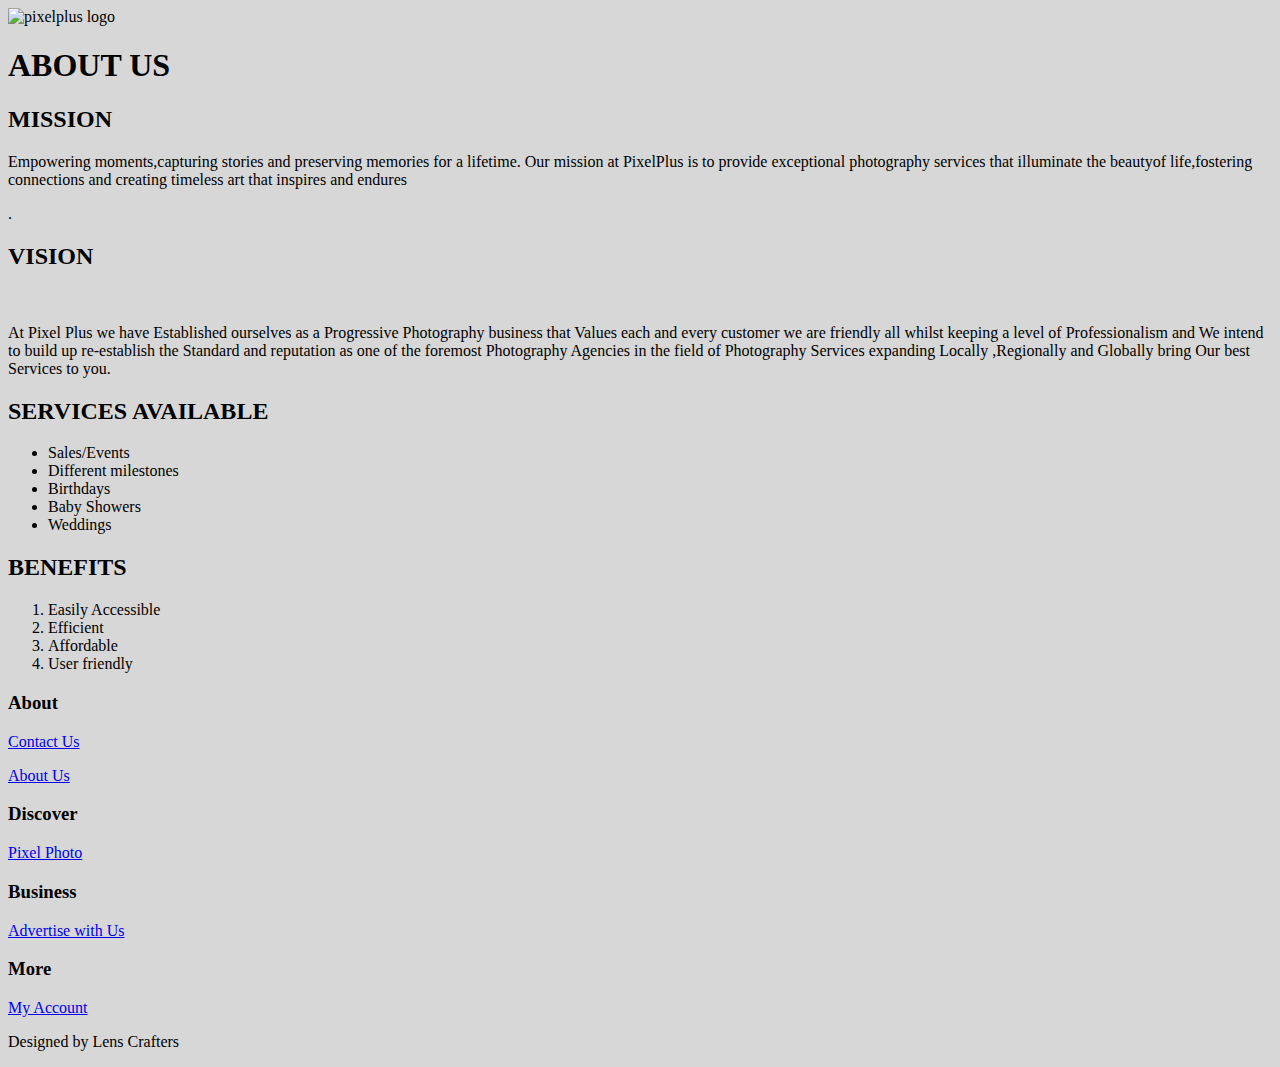
==== About.html @ 6642bdd2 "new webpages" ====
<!DOCTYPE html>
<html lang="en">
<head>
    <meta charset="UTF-8">
    <meta name="viewport" content="width=device-width, initial-scale=1.0">
    <title>About Us</title>
    <link rel="stylesheet" href="style.css">
    <link rel="icon" href="camera images/favicon.ico">
</head>
<body>
    
</body>
</html>

<!DOCTYPE html>
<!-- saved from url=(0042)file:///C:/Users/User/Downloads/About.html -->
<html lang="en"><head><meta http-equiv="Content-Type" content="text/html; charset=UTF-8">
<head>
    <meta name="viewport" content="width=device-width, initial-scale=1.0">
    <title>About Us</title>  
    <style>
        body{
            background-color: #d7d7d7; 
        }
    </style>
    <!--<link rel="stylesheet" href="navbarstyle.css">-->
    <link rel="stylesheet" href="style.css">
    <link rel="icon" href="favicon.ico">
</head>
<body>
    <!--<div class="container">
    <div class="navbar">
        <div class="navbarlegocont">
          add an image here for logo   
            <img src="" alt="logo"> 
        </div>

        <div class="navbarcontrolscont">
           <a href="Aboutt.html"> <div>HOME</div></a>
           <a href="Contact.html"><div>CONTACT</div> </a>
           <a href="index.html"><div>SHOP</div></a> 
           <a href="My Account.html"><div>MY ACCOUNT</div></a> 

        </div>
    </div>-->

    <header>
        <img class="pixel-logo" src="camera images/LOGO.png" alt="pixelplus logo">
        <!--<nav>
            <ul class="navlinks">
                <li class="links"><a href="#">Services</a></li>
                <li><input id="search" type="text" placeholder="Search"></li>
                <li class="links"><a href="">Cameras & Equipment</a></li>
            </ul>
        </nav>
        <div class="signin-btn">
            <input class="signin-btn" data-target-button="#window" id="sign in" type="button" value="Sign in">
        </div>
        <div class="cart">
            <a href=""><img class="cart" src="camera images/shopping-cart-logo-icon-shopping-cart-1c4ece4192d9f2bff2f57c678a709e5f.png" alt="cart logo"></a>
        </div>-->
    </header>

    <div class="bgdphoto">
    <!--<img src="./About_files/bckgroundphoto.jpg" alt=" page background photo">-->
 
    <div class="pictext">
    <h1>ABOUT US</h1>
 
     <p> </p><h2>MISSION</h2><p></p>
   <p>Empowering moments,capturing stories and preserving memories for a lifetime.
Our mission at PixelPlus is to provide exceptional photography
services that illuminate the beautyof life,fostering connections and creating
timeless art that inspires and endures</p>.
<br>
    <div class="visionstatement">
        <div><h2>VISION</h2></div>
        <br>
        <p>At Pixel Plus we have Established ourselves as a Progressive Photography business that Values each and every customer we are friendly all whilst keeping a level of Professionalism and We intend to build up re-establish  the Standard and reputation as one of the foremost Photography Agencies in the field of Photography Services expanding Locally ,Regionally and Globally bring Our best Services to you.</p>
    </div> 
<div class="services"> 
    <h2>SERVICES AVAILABLE</h2>
<ul>
<li>Sales/Events</li>
<li>Different milestones </li>
<li>Birthdays</li>
<li>Baby Showers</li>
<li>Weddings</li>
</ul>
<div></div>
<h2>BENEFITS</h2>
<ol>
    <li>Easily Accessible</li>
    <li>Efficient</li>
    <li>Affordable</li>
    <li>User friendly</li>
</ol>
</div>

</div>
</div>

<footer>
    <div class="footercontainer">
        <div class="footernav">
            <div class="about">
                <h3>About</h3>
                <a href="Contact.html"><p>Contact Us</p></a>
                <a href="About.html"><p>About Us</p></a>
            </div>    
            <div class="other">
                <h3>Discover</h3>
                <a href="Pixel Photo.html" target="_blank"><p>Pixel Photo</p></a>
            </div>
            <div class="business">
                <h3>Business</h3>
                <a href="Advertise.html"><p>Advertise with Us</p></a>
            </div>        
            <div class="more">
                <h3>More</h3>
                <a href="My Account.html"><p>My Account</p></a>
            </div>
        </div>
    </div>
    <div class="footerbottom">
        <p>Designed by <span class="designer">Lens Crafters</span></p>
    </div>
</footer>

</body>
</html>
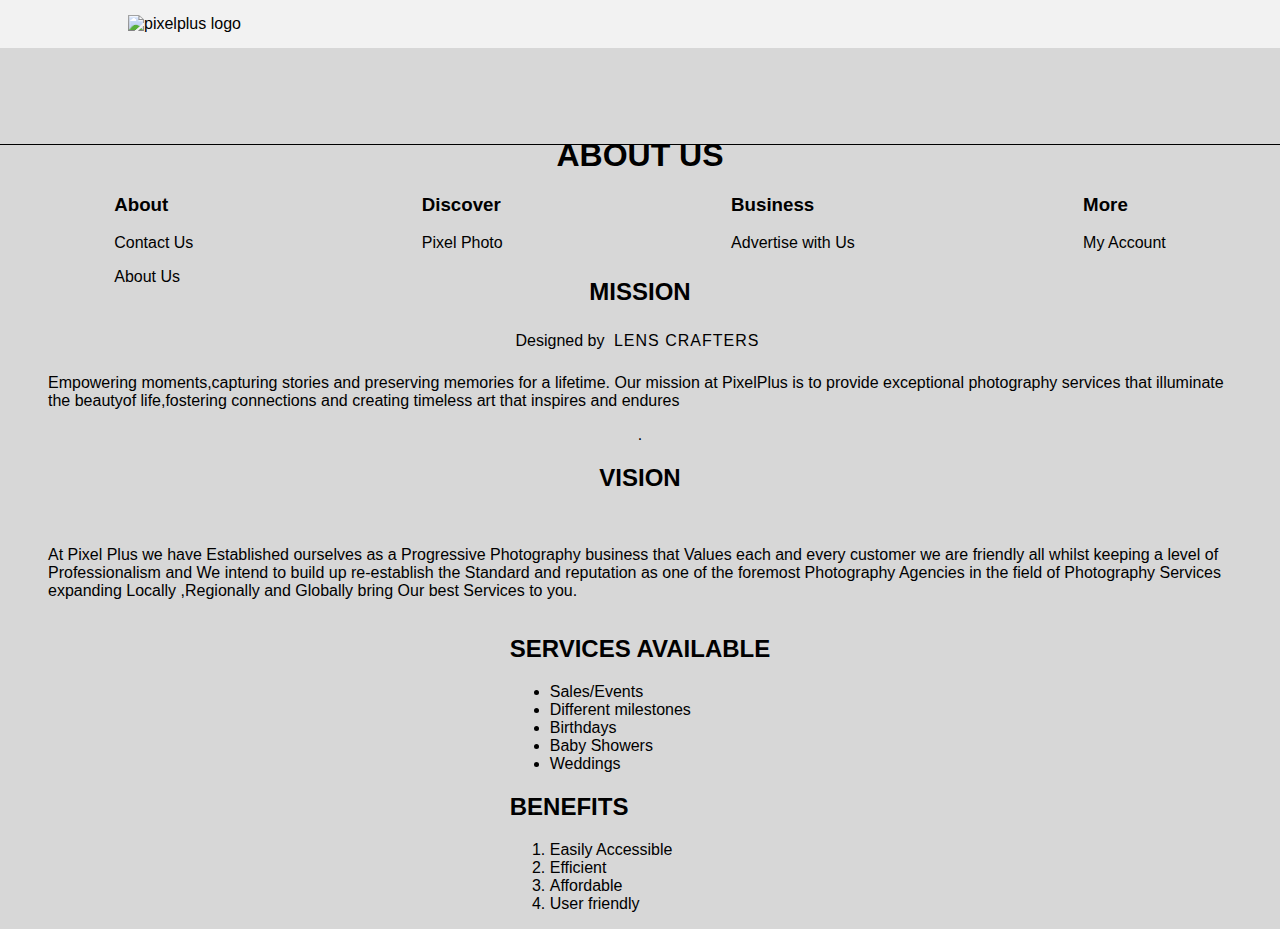
==== commit 0a3efd33: "Update About.html" ====
--- a/About.html
+++ b/About.html
@@ -45,7 +45,7 @@
     </div>-->
 
     <header>
-        <img class="pixel-logo" src="camera images/LOGO.png" alt="pixelplus logo">
+        <a href="index.html"><img class="pixel-logo" src="camera images/LOGO.png" alt="pixelplus logo"></a>
         <!--<nav>
             <ul class="navlinks">
                 <li class="links"><a href="#">Services</a></li>
@@ -128,4 +128,4 @@
 </footer>
 
 </body>
-</html>+</html>
--- a/style.css
+++ b/style.css
@@ -0,0 +1,1002 @@
+*, *::before, *::after{
+    font-family: "Open Sans", sans-serif;
+}
+
+body {
+    margin: 0;
+}
+
+/*.pagecontainer{
+    position: relative;
+    min-height: 100vh;
+}*/
+
+footer{
+    position: relative;
+    bottom: 0;
+    left: 0;
+    width: 100%;
+    border-top: 1px solid black;
+}
+
+.footernav{
+    display: flex;
+    justify-content: space-around;
+    margin: 30px 0;
+}
+
+.footerbottom{
+    margin-top: 10px;
+    text-align: center;
+}
+
+.designer{
+    text-transform: uppercase;
+    letter-spacing: 1px;
+    font-weight: 400;
+    margin: 0 5px;
+}
+
+.carousel{
+    height: 400px;
+    width: 932px;
+    position: relative;
+    overflow: hidden;
+    margin: 0 auto;
+    margin-bottom: 3rem;
+    /*border: 1px solid black;*/
+}
+
+.card{
+    background: white;
+    padding: 1rem;
+    border: none;
+    box-shadow: 0 2px 5px 0 rgba(0, 0, 0, .2);
+    border-radius: .25rem;
+    max-width: 300px;
+    min-width: 238px;
+    /*font-family: 'Open sans', 'sans-seri';*/
+}
+
+.card-header.card-image{
+    overflow: hidden;
+}
+
+.card-header.card-image > img{
+    display: block;
+    width: 100%;
+    max-height: 200px;
+    aspect-ratio: 16/9;
+    object-fit: cover;
+    object-position: center;
+    transition: 200ms transform ease-in-out;
+}
+
+.card:hover .card-header.card-image > img {
+    transform: scale(1.075);
+}
+
+.card-body{
+    font-size: .9rem;
+    font-family: "Open Sans", sans-serif;
+}
+
+.card-footer{
+    margin-top: 1rem;
+}
+
+.btn{
+    background: hsl(200, 50%, 50%);
+    border: none;
+    color: white;
+    font-size: 1rem;
+    padding: .5em .75em;
+    border-radius: .25em;
+    cursor: pointer;
+}
+
+.btn:hover, .btn:focus{
+    background: hsl(200, 50%, 60%);
+}
+
+.btn.outline-btn{
+    background: none;
+    border: 1px solid hsl(200, 50%, 50%);
+    color: hsl(200, 50%, 50%);
+}
+
+.btn.outline-btn:hover, .btn.outline-btn:focus{
+    background: hsl(200, 50%, 90%);
+}
+
+.btn + .btn {
+    margin-left: .25rem;
+}
+
+.carousel-button{
+    position: absolute;
+    z-index: 2;
+    background: none;
+    border: none;
+    font-size: 4rem;
+    top: 50%;
+    transform: translateY(-50%);
+    color: rgba(255, 255, 255, .5);
+    cursor: pointer;
+    border-radius: .25rem;
+    padding: 0.5rem;
+    background-color: rgba(0, 0, 0, .1);
+}
+
+.carousel-button:hover, 
+.carousel-button:focus{
+    color: white;
+    background-color: rgba(0, 0, 0, .2);
+}
+
+.carousel-button:focus{
+    outline: 1px solid black;
+}
+
+.carousel-button.prev{
+    left: 1rem;
+}
+
+.carousel-button.next{
+    right: 1rem;
+}
+
+.slider{
+    margin: 0;
+    padding: 0;
+    list-style: none;
+    width: 100%;
+    display: flex;
+    position: absolute;
+    left: 0;
+    transition: all 1s ease;
+}
+
+.slide{
+    margin: 1rem;
+    display: inline-block;
+}
+
+/*@media only screen and (min-width: 1100px) {
+    #slider-container #slider .slide {
+        width: calc(2.5% - 20px);
+    }
+}
+
+@media only screen and (max-width: 1100px) {
+    #slider-container #slider .slide {
+        width: calc(3.3333333% - 20px);
+    }
+}
+
+@media only screen and (max-width: 900px) {
+    #slider-container #slider .slide {
+        width: calc(5% - 20px);
+    }
+}
+
+@media only screen and (max-width: 550px) {
+    #slider-container #slider .slide {
+        width: calc(10% - 20px);
+    }
+}*/
+
+.card-container{
+    display: flex;
+    justify-content: center;
+}
+
+.blog-card{
+    background:#f9f9f9;
+    padding: 1rem;
+    /*border: 1px solid black;*/
+    max-width: 275px;
+    height: 420px;
+    margin-right: 2rem;
+    
+}
+
+.blog-card-header.blog-card-image{
+    overflow: hidden;
+    margin-bottom: 1rem;
+    height: 199px;
+    /*border-bottom: 1px solid black;*/
+}
+
+.blog-card-header.blog-card-image > img{
+    display: block;
+    width: 100%;
+    aspect-ratio: 16/14;
+    object-fit: cover;
+    max-width: 230px;
+    object-position: center;
+    /*display: flex;*/
+    margin-left: 1.5rem;
+    transition: 200ms transform ease-in-out;
+    
+}
+
+.blog-card:hover .blog-card-header.blog-card-image > img{
+    transform: scale(1.15);
+}
+
+.blog-card-body{
+    text-align: center;
+    height: 99px;
+    /*border-bottom: 1px solid black;*/
+}
+
+.blog-card-body .name{
+    margin-bottom: 1rem;
+    font-family: "Open Sans", sans-serif;
+    font-weight: bold;
+}
+
+.blog-card-body .price{
+    font-family: "Open Sans", sans-serif;
+}
+
+.blog-card-footer{
+    text-align: center;
+    display: flex;
+    justify-content: center;
+    align-items: center;
+}
+
+.blog-card-footer .btn{
+    width: 375px;
+    padding: .75rem;
+    background-color: #71d9e2;
+    border: none;
+    margin-top: 3.75rem;
+    cursor: pointer;
+}
+
+.blog-card-footer .btn:hover{
+    text-decoration: underline;
+}
+
+s {
+    color: red;
+}
+
+.first{
+    text-align: center;
+    padding-top: 100px;
+    padding-bottom: 50px;
+}
+
+.second{
+    text-align: center;
+    padding-top: 20px;
+    padding-bottom: 30px;
+}
+
+h1{
+    text-align: center;
+    padding-top: 20px;
+    padding-bottom: 30px;
+}
+
+/*.about{
+    padding-left: 100px;
+}
+.more{
+    padding-right: 100px;
+}*/
+
+a:link{
+    text-decoration: none;
+    color: black;
+}
+
+a:visited{
+    text-decoration: none;
+    color: black;
+}
+
+a:hover{
+    text-decoration: none;
+}
+
+a:active{
+    text-decoration: none;
+} 
+
+.sign-in-container{
+    /*border: 1px solid black;*/
+    display: flex;
+    justify-content: space-between
+}
+
+.sign-and-shop{
+    display: flex;
+}
+
+.sign-in-container.sign-and-shop .label{
+    padding-right: 10px;
+}
+
+.sign-in-container.sign-in-container .input1{
+    padding-right: 30px;
+    border-radius: 5px;
+}
+
+.sign-in-container .input1:hover{
+    cursor: pointer;
+}
+
+.cart{
+    padding-right: 20px;
+}
+
+.window{
+    border: 1px solid #d7d7d7;
+    border-radius: 10px;
+    position: fixed;
+    top: 50%;
+    left: 50%;
+    transform: translate(-50%, -50%) scale(0);
+    transition: 200ms ease-in-out;
+    z-index: 10;
+    background-color:white ;
+    width: 450px;
+    height: 340px;
+    max-width: 80%;
+}
+
+.window.active{
+    transform: translate(-50%, -50%) scale(1);
+}
+
+.window-header{
+    padding: 10px 15px;
+    height: 50px;
+    display: flex;
+    justify-content: space-between;
+    align-items: center;
+    border-bottom: 1px solid #d7d7d7;
+}
+
+.window-header .window-title{
+    font-family: Arial;
+    font-size: 1.25rem;
+    font-weight: bold;
+    padding-left: 182px;
+}
+
+.window-header .close-button{
+    cursor: pointer;
+    border: none;
+    outline: none;
+    background: none;
+    font-size: 1.25rem;
+}
+
+.window-body .body-header{
+    padding: 10px 15px;
+    margin-top: 10px;
+    margin-bottom: 15px;
+    display: flex;
+    justify-content: center;
+}
+
+.body-header .signin{
+    padding-right: 30px;
+    font-family: Arial;
+    font-size: 13px;
+    font-weight: bold;
+}
+
+.body-header .createaccount{
+    font-family: Arial;
+    font-size: 13px;
+    font-weight: bold;
+}
+
+.input{
+    text-align: center;
+}
+
+.input .email{
+    padding: 10px;
+    border-radius: 10px;
+    border: none;
+    background-color: #d7d7d7;
+}
+
+.input .password{
+    padding: 10px;
+    border-radius: 10px;
+    border: none;
+    background-color: #d7d7d7;
+}
+
+.forgot{
+    display: flex;
+    justify-content: center;
+    margin-top: 10px;
+    margin-bottom: 15px;
+}
+
+.forgot .forgoticon{
+    height: 15px;
+    margin-right: 6px;
+    color: #71d9e2;
+}
+
+.forgot .fyp{
+    font-family: Arial;
+    font-size: small;
+    color: #71d9e2;
+}
+
+.window-sign-in-button{
+    display: flex;
+    justify-content: center;
+    align-items: center;
+}
+
+.window-sign-in-button .design{
+    padding: 10px;
+    width: 335px;
+    border-radius: 10px;
+    border: none;
+    background-color: #71d9e2;
+    font-family: Arial;
+    font-size: 15px;
+    /*margin-top: px;
+    margin-left: 57px;*/
+    margin: .5rem;
+    cursor: pointer;
+}
+
+#overlay{
+    position: fixed;
+    opacity: 0;
+    transition: 200ms ease-in-out;
+    top: 0;
+    left: 0;
+    right: 0;
+    bottom: 0;
+    background-color: rgba(0, 0, 0, .5);
+    pointer-events: none;
+}
+
+#overlay.active{
+    opacity: 1;
+    pointer-events: all;
+}
+
+table.over-input-table{
+    border: 1px solid black;    
+}
+
+/*.banner{
+    height: 150px;
+    overflow: hidden;
+    margin-left: 5rem;
+    margin-right: 5rem;
+    border: 1px solid black;
+}*/
+
+/*.banner > img{
+    max-width: 1188px;
+    /*max-height: 150px;
+}*/
+
+@import url('https://fonts.googleapis.com/css2?family=Open+Sans:ital,wght@0,300..800;1,300..800&display=swap');
+
+/*li, a{
+    font-family: "Open Sans", sans-serif;
+    font-weight: 500px;
+    font-size: 16px;
+    color: #71d9e2;
+    text-decoration: none;
+}*/
+
+header{
+    display: flex;
+    justify-content: space-between;
+    align-items: center;
+    padding: 15px 10%;
+    background-color: #f2f2f2;
+}
+
+img{
+    width: 150px;
+
+}.nav-container{
+    height: 40px;
+    border: 1px solid black;
+    background-color: #d7d7d7;
+}
+
+.pixel-logo{
+    cursor: pointer;
+}
+
+.navlinks{
+    list-style: none;
+    display: flex;
+}
+
+.navlinks li {
+    display: inline-block;
+    padding: 0px 20px
+}
+
+.navlinks li a{
+    transition: all 0.3s ease 0s;
+    font-family: "Open Sans", sans-serif;
+    font-weight: 500px;
+    font-size: 16px;
+    color: #71d9e2;
+    text-decoration: none;
+}
+
+.navlinks li a:hover{
+    color: #58A9B0;
+}
+
+.signin-btn{
+    padding: 3px 15px;
+    background-color: rgba(88, 169, 176, 1);
+    border: none;
+    border-radius: 50px;
+    cursor: pointer;
+    transition: all 0.3s ease 0s;
+    color: white;
+    font-family: "Open Sans", sans-serif;
+    font-weight: 500px;
+    font-size: 16px;
+}
+
+.signin-btn:hover{
+    background-color: rgba(88, 169, 176, .7);
+}
+
+.cart{
+    width: 35px;
+}
+
+button{
+    border: none;
+    background-color: #f2f2f2;
+    text-decoration: none;
+    cursor: pointer;
+    font-family: "Open Sans", sans-serif;
+    font-weight: 500px;
+    font-size: 16px;
+    color: #71d9e2;
+    /*margin-top: 10px;*/
+}
+
+.dropdown > .link:focus,
+.link:hover{
+    color: #58A9B0;
+}
+
+.dropdown{
+    position: relative;
+}
+
+.dropdown-menu{
+    position: absolute;
+    left: 8px;
+    width: 150px;
+    top: calc(100% + .25rem);
+    background-color: #f2f2f2;
+    padding: .75;
+    border-radius: .25rem;
+    box-shadow: 0 2px 5px 0 rgba(0, 0, 0, .5);
+    opacity: 0;
+    transform: translateY(-10px) ;
+    transition: opacity 150ms ease-in-out, transform 150ms ease-in-out;
+}
+
+.dropdown > .link:focus + .dropdown-menu{
+    opacity: 1;
+    transform: translateY(0);
+}
+
+.dropdown-menu-information a{
+    color: #71d9e2;
+    text-decoration: none;
+}
+
+.dropdown-cam{
+    padding: 10px;
+    text-align: center;
+}
+
+.camera:hover, .camera:focus{
+    color: #58A9B0;
+}
+
+.dropdown-equip{
+    padding: 10px;
+    text-align: center;
+}
+
+.equipment:hover, .equipment:focus{
+    color: #58A9B0;
+}
+
+.dropdown-icon{
+    width: 10px;
+}
+
+/*input{
+    border: none;
+    border-radius: 50px;
+    padding: 10px;
+    background-color: #d7d7d7;
+}
+
+.navlinkss{
+    list-style: none;
+    border: 1px solid black;
+    width: 540px;
+    display: flex;
+    justify-content: space-between;
+    align-items: center;
+    margin-left: -7px;
+}
+
+.navlinkss a{
+    text-decoration: none;
+}
+
+.links{
+    padding-left: 20px;
+}
+
+.nav-signin-btn{
+    padding: 3px 15px;
+    background-color: rgba(88, 169, 176, 1);
+    border: none;
+    border-radius: 50px;
+    cursor: pointer;
+    transition: all 0.3s ease 0s;
+    color: white;
+    font-family: "Open Sans", sans-serif;
+    font-weight: 500px;
+    font-size: 16px;
+}
+
+.cartt{
+    margin-left: 25px;
+}*/
+
+#search{
+    padding: 6px 22px;
+    border: none;
+    border-radius: 10px;
+    background-color: #d7d7d7;
+}
+
+.bgdphoto > img {
+    max-width: 100%;
+    height: auto;
+}
+
+.bgdphoto{
+    display: flex;
+    align-items: center;
+    flex-direction: column;
+    background-color: beige;
+    padding: 0px 0px 0px 0px;
+    position: relative;
+    margin: 3rem;
+}
+
+.pictext{
+    position: absolute;
+    top: 0;
+    color: black;
+    display: flex;
+    justify-content: center;
+    align-items: center;
+    flex-direction: column;
+}
+
+.pictext > p{
+    display: flex;
+    justify-content: center;
+    align-items: center;
+}
+
+.p{
+    display: flex;
+    justify-content: right;
+}
+
+.visionstatement{
+    display: flex;
+    justify-content: center;
+    align-items: center;
+    flex-direction: column;
+}
+
+.shopping-header{
+    display: flex;
+    text-align: left;
+    margin-left: 20px;
+    margin-top: 50px;
+    height: 90px;
+    border: 1px solid black;
+}
+
+.first-camera-card-container{
+    display: flex;
+    justify-content: center;
+    margin: 1rem;
+}
+
+.camera-blog-card{
+    /*border: 1px solid black;*/
+    max-width: 325px;
+    height: 647px;
+    margin-right: 2rem;
+}
+
+.camera-blog-card:hover{
+    box-shadow: 0 2px 10px 0 rgba(0, 0, 0, .2);
+}
+
+.camera-blog-card-header.camera-blog-card-image{
+    overflow: hidden;
+    /*margin-bottom: 1rem;
+    margin-left: 2rem;*/
+    padding-left: 2rem;
+    padding-bottom: 1rem;
+    height: 199px;
+    background:#f9f9f9;
+    /*border-bottom: 1px solid black;*/
+}
+
+.camera-blog-card-header.camera-blog-card-image > img{
+    display: block;
+    width: 100%;
+    /*aspect-ratio: 16/14;*/
+    object-fit: cover;
+    max-width: 230px;
+    object-position: center;
+    /*display: flex;*/
+    margin-left: 1.25rem;
+    /*transition: 200ms transform ease-in-out;*/
+    
+}
+
+.camera-blog-card-body{
+    /*text-align: center;*/
+    height: 360px;
+    /*border-bottom: 1px solid black;*/
+    padding: 1rem;
+}
+
+.camera-blog-card-body .name{
+    margin-top: 1rem;
+    margin-bottom: 1rem;
+    font-family: "Open Sans", sans-serif;
+    font-weight: bold;
+}
+
+.camera-blog-card-body .details{
+    margin-left: -1.5rem;
+    font-size: 15px;
+}
+
+.camera-blog-card-body .details li{
+    padding-bottom: 1rem;
+}
+
+.camera-blog-card-body .price{
+    font-family: "Open Sans", sans-serif;
+}
+
+.camera-blog-card-body .price s{
+    color: #505050
+}
+
+.camera-blog-card-footer{
+    text-align: center;
+    display: flex;
+    justify-content: center;
+    align-items: center;
+}
+
+.camera-blog-card-footer .btn{
+    width: 400px;
+    padding: .75rem;
+    background-color: #71d9e2;
+    border: none;
+    /*margin-top: 3.75rem;*/
+    cursor: pointer;
+}
+
+.camera-blog-card-footer .btn:hover{
+    text-decoration: underline;
+}
+
+.listing2 {
+    display: flex;
+    flex-direction: row;
+    justify-content: space-around;
+    box-shadow: 0 4px 8px 0 rgba(0, 0, 0, 0.2);
+    width: 75%;
+    margin: auto;
+    font-family: arial;
+}
+
+.remove {
+    display: flex;
+    align-items: center;
+    background: rgb(59, 55, 55);
+    border: 1px solid lighten(gray, 24%);
+    height: 50px;
+    padding: 20px;
+    letter-spacing: .25px;
+    border-radius: 24px;
+    cursor: pointer;
+    color: white;
+    margin-top: 55px;
+}
+
+.shopping-header{
+    display: flex;
+    justify-content: space-between;
+    border: none;
+}
+
+.shopping-header .cart{
+    width: 300px;
+    display: flex;
+    justify-content: center;
+    align-items: baseline;
+    margin-left: 60px;
+    font-weight: 500;
+}
+
+.shopping-header .price{
+    margin-right: 455px;
+    display: flex;
+    justify-content: center;
+    align-items: baseline;
+    margin-top: 70px;
+    font-weight: 500;
+    color: #505050;
+}
+
+.first-services{
+    text-align: center;
+}
+
+.first-services .slide{
+    margin-left: 20px;
+}
+
+.back-to-top-btn{
+    position: fixed;
+    right: 20px;
+    bottom: 20px;
+    font-size:26px;
+    display: flex;
+    justify-content: center;
+    align-items: center;
+    width: 50px;
+    height: 50px;
+    border: 3px solid #333;
+    border-radius: 50px;
+    background-color: #fff;
+    color: #333;
+    cursor: pointer;
+    outline: none;
+    transition-duration: 0.2s;
+    transition-timing-function: ease-in-out;
+    transition-property: background-color, color;
+    z-index: 160000;
+}
+
+.back-to-top-btn:hover, .back-to-top-btn:focus{
+    background-color: #333;
+    color: #fff;
+}
+.name2{
+    text-align: center;
+    padding-top: 20px;
+    padding-bottom: 30px;
+}
+.equipment-card-container{
+    display: flex;
+    justify-content: center;
+    margin: 1rem;
+    padding-bottom: 2px;
+}
+.equipment-blog-card{
+    max-width: 325px;
+    height: 647px;
+     margin-right: 2rem;
+}
+.equipment-blog-card:hover{
+    box-shadow: 0 2px 10px 0 rgba(0, 0, 0, .2);
+}
+.equipment-blog-card-header-equipment-blog-card-image{
+    overflow: hidden;
+    padding-left: 2rem;
+    padding-bottom: 1rem;
+    height: 199px;
+   /* background:#f9f9f9;*/
+}
+.equipment-blog-card-header-equipment-blog-card-image > img{
+    display: block;
+    width: 100%;
+    object-fit: cover;
+    max-width: 230px;
+    object-position: center;
+    margin-left: 1.25rem;
+   overflow: hidden;
+    display: flex;
+    justify-content: center;
+    align-items: center;
+    
+    width: 100%;
+    /*aspect-ratio: 16/14;*/
+    object-fit: cover;
+    max-width: 230px;
+    object-position: center;
+    /*display: flex;*/
+    margin-left: 1.25rem;
+    /*transition: 200ms transform ease-in-out;*/
+
+
+}
+.equipment-blog-card-body{
+       height: 360px;
+       padding: 1rem;
+}
+.equipment-blog-card-body .name{
+    margin-top: 1rem;
+    margin-bottom: 1rem;
+    font-family: "Open Sans", sans-serif;
+    font-weight: bold;
+}
+.equipment-blog-card-body .details{
+    margin-left: -1.5rem;
+    font-size: 15px;
+}
+.equipment-blog-card-body .details li{
+    padding-bottom: 1rem;
+}
+.equipment-blog-card-body .price{
+    font-family: "Open Sans", sans-serif;
+}
+.equipment-blog-card-body .price s{
+    color: #505050
+}
+.equipment-blog-card-footer{
+    text-align: center;
+    display: flex;
+    justify-content: center;
+    align-items: center;
+}
+.equipment-blog-card-footer .btn{
+   /* width: 400px;
+    padding: .75rem;
+    background-color: #71d9e2;
+    border: none;
+    cursor: pointer;*/
+    width: 400px;
+    padding: .75rem;
+    background-color: #71d9e2;
+    border: none;
+    /*margin-top: 3.75rem;*/
+    cursor: pointer;
+    font-family: "Open Sans", sans-serif
+}
--- a/style.css
+++ b/style.css
@@ -0,0 +1,1002 @@
+*, *::before, *::after{
+    font-family: "Open Sans", sans-serif;
+}
+
+body {
+    margin: 0;
+}
+
+/*.pagecontainer{
+    position: relative;
+    min-height: 100vh;
+}*/
+
+footer{
+    position: relative;
+    bottom: 0;
+    left: 0;
+    width: 100%;
+    border-top: 1px solid black;
+}
+
+.footernav{
+    display: flex;
+    justify-content: space-around;
+    margin: 30px 0;
+}
+
+.footerbottom{
+    margin-top: 10px;
+    text-align: center;
+}
+
+.designer{
+    text-transform: uppercase;
+    letter-spacing: 1px;
+    font-weight: 400;
+    margin: 0 5px;
+}
+
+.carousel{
+    height: 400px;
+    width: 932px;
+    position: relative;
+    overflow: hidden;
+    margin: 0 auto;
+    margin-bottom: 3rem;
+    /*border: 1px solid black;*/
+}
+
+.card{
+    background: white;
+    padding: 1rem;
+    border: none;
+    box-shadow: 0 2px 5px 0 rgba(0, 0, 0, .2);
+    border-radius: .25rem;
+    max-width: 300px;
+    min-width: 238px;
+    /*font-family: 'Open sans', 'sans-seri';*/
+}
+
+.card-header.card-image{
+    overflow: hidden;
+}
+
+.card-header.card-image > img{
+    display: block;
+    width: 100%;
+    max-height: 200px;
+    aspect-ratio: 16/9;
+    object-fit: cover;
+    object-position: center;
+    transition: 200ms transform ease-in-out;
+}
+
+.card:hover .card-header.card-image > img {
+    transform: scale(1.075);
+}
+
+.card-body{
+    font-size: .9rem;
+    font-family: "Open Sans", sans-serif;
+}
+
+.card-footer{
+    margin-top: 1rem;
+}
+
+.btn{
+    background: hsl(200, 50%, 50%);
+    border: none;
+    color: white;
+    font-size: 1rem;
+    padding: .5em .75em;
+    border-radius: .25em;
+    cursor: pointer;
+}
+
+.btn:hover, .btn:focus{
+    background: hsl(200, 50%, 60%);
+}
+
+.btn.outline-btn{
+    background: none;
+    border: 1px solid hsl(200, 50%, 50%);
+    color: hsl(200, 50%, 50%);
+}
+
+.btn.outline-btn:hover, .btn.outline-btn:focus{
+    background: hsl(200, 50%, 90%);
+}
+
+.btn + .btn {
+    margin-left: .25rem;
+}
+
+.carousel-button{
+    position: absolute;
+    z-index: 2;
+    background: none;
+    border: none;
+    font-size: 4rem;
+    top: 50%;
+    transform: translateY(-50%);
+    color: rgba(255, 255, 255, .5);
+    cursor: pointer;
+    border-radius: .25rem;
+    padding: 0.5rem;
+    background-color: rgba(0, 0, 0, .1);
+}
+
+.carousel-button:hover, 
+.carousel-button:focus{
+    color: white;
+    background-color: rgba(0, 0, 0, .2);
+}
+
+.carousel-button:focus{
+    outline: 1px solid black;
+}
+
+.carousel-button.prev{
+    left: 1rem;
+}
+
+.carousel-button.next{
+    right: 1rem;
+}
+
+.slider{
+    margin: 0;
+    padding: 0;
+    list-style: none;
+    width: 100%;
+    display: flex;
+    position: absolute;
+    left: 0;
+    transition: all 1s ease;
+}
+
+.slide{
+    margin: 1rem;
+    display: inline-block;
+}
+
+/*@media only screen and (min-width: 1100px) {
+    #slider-container #slider .slide {
+        width: calc(2.5% - 20px);
+    }
+}
+
+@media only screen and (max-width: 1100px) {
+    #slider-container #slider .slide {
+        width: calc(3.3333333% - 20px);
+    }
+}
+
+@media only screen and (max-width: 900px) {
+    #slider-container #slider .slide {
+        width: calc(5% - 20px);
+    }
+}
+
+@media only screen and (max-width: 550px) {
+    #slider-container #slider .slide {
+        width: calc(10% - 20px);
+    }
+}*/
+
+.card-container{
+    display: flex;
+    justify-content: center;
+}
+
+.blog-card{
+    background:#f9f9f9;
+    padding: 1rem;
+    /*border: 1px solid black;*/
+    max-width: 275px;
+    height: 420px;
+    margin-right: 2rem;
+    
+}
+
+.blog-card-header.blog-card-image{
+    overflow: hidden;
+    margin-bottom: 1rem;
+    height: 199px;
+    /*border-bottom: 1px solid black;*/
+}
+
+.blog-card-header.blog-card-image > img{
+    display: block;
+    width: 100%;
+    aspect-ratio: 16/14;
+    object-fit: cover;
+    max-width: 230px;
+    object-position: center;
+    /*display: flex;*/
+    margin-left: 1.5rem;
+    transition: 200ms transform ease-in-out;
+    
+}
+
+.blog-card:hover .blog-card-header.blog-card-image > img{
+    transform: scale(1.15);
+}
+
+.blog-card-body{
+    text-align: center;
+    height: 99px;
+    /*border-bottom: 1px solid black;*/
+}
+
+.blog-card-body .name{
+    margin-bottom: 1rem;
+    font-family: "Open Sans", sans-serif;
+    font-weight: bold;
+}
+
+.blog-card-body .price{
+    font-family: "Open Sans", sans-serif;
+}
+
+.blog-card-footer{
+    text-align: center;
+    display: flex;
+    justify-content: center;
+    align-items: center;
+}
+
+.blog-card-footer .btn{
+    width: 375px;
+    padding: .75rem;
+    background-color: #71d9e2;
+    border: none;
+    margin-top: 3.75rem;
+    cursor: pointer;
+}
+
+.blog-card-footer .btn:hover{
+    text-decoration: underline;
+}
+
+s {
+    color: red;
+}
+
+.first{
+    text-align: center;
+    padding-top: 100px;
+    padding-bottom: 50px;
+}
+
+.second{
+    text-align: center;
+    padding-top: 20px;
+    padding-bottom: 30px;
+}
+
+h1{
+    text-align: center;
+    padding-top: 20px;
+    padding-bottom: 30px;
+}
+
+/*.about{
+    padding-left: 100px;
+}
+.more{
+    padding-right: 100px;
+}*/
+
+a:link{
+    text-decoration: none;
+    color: black;
+}
+
+a:visited{
+    text-decoration: none;
+    color: black;
+}
+
+a:hover{
+    text-decoration: none;
+}
+
+a:active{
+    text-decoration: none;
+} 
+
+.sign-in-container{
+    /*border: 1px solid black;*/
+    display: flex;
+    justify-content: space-between
+}
+
+.sign-and-shop{
+    display: flex;
+}
+
+.sign-in-container.sign-and-shop .label{
+    padding-right: 10px;
+}
+
+.sign-in-container.sign-in-container .input1{
+    padding-right: 30px;
+    border-radius: 5px;
+}
+
+.sign-in-container .input1:hover{
+    cursor: pointer;
+}
+
+.cart{
+    padding-right: 20px;
+}
+
+.window{
+    border: 1px solid #d7d7d7;
+    border-radius: 10px;
+    position: fixed;
+    top: 50%;
+    left: 50%;
+    transform: translate(-50%, -50%) scale(0);
+    transition: 200ms ease-in-out;
+    z-index: 10;
+    background-color:white ;
+    width: 450px;
+    height: 340px;
+    max-width: 80%;
+}
+
+.window.active{
+    transform: translate(-50%, -50%) scale(1);
+}
+
+.window-header{
+    padding: 10px 15px;
+    height: 50px;
+    display: flex;
+    justify-content: space-between;
+    align-items: center;
+    border-bottom: 1px solid #d7d7d7;
+}
+
+.window-header .window-title{
+    font-family: Arial;
+    font-size: 1.25rem;
+    font-weight: bold;
+    padding-left: 182px;
+}
+
+.window-header .close-button{
+    cursor: pointer;
+    border: none;
+    outline: none;
+    background: none;
+    font-size: 1.25rem;
+}
+
+.window-body .body-header{
+    padding: 10px 15px;
+    margin-top: 10px;
+    margin-bottom: 15px;
+    display: flex;
+    justify-content: center;
+}
+
+.body-header .signin{
+    padding-right: 30px;
+    font-family: Arial;
+    font-size: 13px;
+    font-weight: bold;
+}
+
+.body-header .createaccount{
+    font-family: Arial;
+    font-size: 13px;
+    font-weight: bold;
+}
+
+.input{
+    text-align: center;
+}
+
+.input .email{
+    padding: 10px;
+    border-radius: 10px;
+    border: none;
+    background-color: #d7d7d7;
+}
+
+.input .password{
+    padding: 10px;
+    border-radius: 10px;
+    border: none;
+    background-color: #d7d7d7;
+}
+
+.forgot{
+    display: flex;
+    justify-content: center;
+    margin-top: 10px;
+    margin-bottom: 15px;
+}
+
+.forgot .forgoticon{
+    height: 15px;
+    margin-right: 6px;
+    color: #71d9e2;
+}
+
+.forgot .fyp{
+    font-family: Arial;
+    font-size: small;
+    color: #71d9e2;
+}
+
+.window-sign-in-button{
+    display: flex;
+    justify-content: center;
+    align-items: center;
+}
+
+.window-sign-in-button .design{
+    padding: 10px;
+    width: 335px;
+    border-radius: 10px;
+    border: none;
+    background-color: #71d9e2;
+    font-family: Arial;
+    font-size: 15px;
+    /*margin-top: px;
+    margin-left: 57px;*/
+    margin: .5rem;
+    cursor: pointer;
+}
+
+#overlay{
+    position: fixed;
+    opacity: 0;
+    transition: 200ms ease-in-out;
+    top: 0;
+    left: 0;
+    right: 0;
+    bottom: 0;
+    background-color: rgba(0, 0, 0, .5);
+    pointer-events: none;
+}
+
+#overlay.active{
+    opacity: 1;
+    pointer-events: all;
+}
+
+table.over-input-table{
+    border: 1px solid black;    
+}
+
+/*.banner{
+    height: 150px;
+    overflow: hidden;
+    margin-left: 5rem;
+    margin-right: 5rem;
+    border: 1px solid black;
+}*/
+
+/*.banner > img{
+    max-width: 1188px;
+    /*max-height: 150px;
+}*/
+
+@import url('https://fonts.googleapis.com/css2?family=Open+Sans:ital,wght@0,300..800;1,300..800&display=swap');
+
+/*li, a{
+    font-family: "Open Sans", sans-serif;
+    font-weight: 500px;
+    font-size: 16px;
+    color: #71d9e2;
+    text-decoration: none;
+}*/
+
+header{
+    display: flex;
+    justify-content: space-between;
+    align-items: center;
+    padding: 15px 10%;
+    background-color: #f2f2f2;
+}
+
+img{
+    width: 150px;
+
+}.nav-container{
+    height: 40px;
+    border: 1px solid black;
+    background-color: #d7d7d7;
+}
+
+.pixel-logo{
+    cursor: pointer;
+}
+
+.navlinks{
+    list-style: none;
+    display: flex;
+}
+
+.navlinks li {
+    display: inline-block;
+    padding: 0px 20px
+}
+
+.navlinks li a{
+    transition: all 0.3s ease 0s;
+    font-family: "Open Sans", sans-serif;
+    font-weight: 500px;
+    font-size: 16px;
+    color: #71d9e2;
+    text-decoration: none;
+}
+
+.navlinks li a:hover{
+    color: #58A9B0;
+}
+
+.signin-btn{
+    padding: 3px 15px;
+    background-color: rgba(88, 169, 176, 1);
+    border: none;
+    border-radius: 50px;
+    cursor: pointer;
+    transition: all 0.3s ease 0s;
+    color: white;
+    font-family: "Open Sans", sans-serif;
+    font-weight: 500px;
+    font-size: 16px;
+}
+
+.signin-btn:hover{
+    background-color: rgba(88, 169, 176, .7);
+}
+
+.cart{
+    width: 35px;
+}
+
+button{
+    border: none;
+    background-color: #f2f2f2;
+    text-decoration: none;
+    cursor: pointer;
+    font-family: "Open Sans", sans-serif;
+    font-weight: 500px;
+    font-size: 16px;
+    color: #71d9e2;
+    /*margin-top: 10px;*/
+}
+
+.dropdown > .link:focus,
+.link:hover{
+    color: #58A9B0;
+}
+
+.dropdown{
+    position: relative;
+}
+
+.dropdown-menu{
+    position: absolute;
+    left: 8px;
+    width: 150px;
+    top: calc(100% + .25rem);
+    background-color: #f2f2f2;
+    padding: .75;
+    border-radius: .25rem;
+    box-shadow: 0 2px 5px 0 rgba(0, 0, 0, .5);
+    opacity: 0;
+    transform: translateY(-10px) ;
+    transition: opacity 150ms ease-in-out, transform 150ms ease-in-out;
+}
+
+.dropdown > .link:focus + .dropdown-menu{
+    opacity: 1;
+    transform: translateY(0);
+}
+
+.dropdown-menu-information a{
+    color: #71d9e2;
+    text-decoration: none;
+}
+
+.dropdown-cam{
+    padding: 10px;
+    text-align: center;
+}
+
+.camera:hover, .camera:focus{
+    color: #58A9B0;
+}
+
+.dropdown-equip{
+    padding: 10px;
+    text-align: center;
+}
+
+.equipment:hover, .equipment:focus{
+    color: #58A9B0;
+}
+
+.dropdown-icon{
+    width: 10px;
+}
+
+/*input{
+    border: none;
+    border-radius: 50px;
+    padding: 10px;
+    background-color: #d7d7d7;
+}
+
+.navlinkss{
+    list-style: none;
+    border: 1px solid black;
+    width: 540px;
+    display: flex;
+    justify-content: space-between;
+    align-items: center;
+    margin-left: -7px;
+}
+
+.navlinkss a{
+    text-decoration: none;
+}
+
+.links{
+    padding-left: 20px;
+}
+
+.nav-signin-btn{
+    padding: 3px 15px;
+    background-color: rgba(88, 169, 176, 1);
+    border: none;
+    border-radius: 50px;
+    cursor: pointer;
+    transition: all 0.3s ease 0s;
+    color: white;
+    font-family: "Open Sans", sans-serif;
+    font-weight: 500px;
+    font-size: 16px;
+}
+
+.cartt{
+    margin-left: 25px;
+}*/
+
+#search{
+    padding: 6px 22px;
+    border: none;
+    border-radius: 10px;
+    background-color: #d7d7d7;
+}
+
+.bgdphoto > img {
+    max-width: 100%;
+    height: auto;
+}
+
+.bgdphoto{
+    display: flex;
+    align-items: center;
+    flex-direction: column;
+    background-color: beige;
+    padding: 0px 0px 0px 0px;
+    position: relative;
+    margin: 3rem;
+}
+
+.pictext{
+    position: absolute;
+    top: 0;
+    color: black;
+    display: flex;
+    justify-content: center;
+    align-items: center;
+    flex-direction: column;
+}
+
+.pictext > p{
+    display: flex;
+    justify-content: center;
+    align-items: center;
+}
+
+.p{
+    display: flex;
+    justify-content: right;
+}
+
+.visionstatement{
+    display: flex;
+    justify-content: center;
+    align-items: center;
+    flex-direction: column;
+}
+
+.shopping-header{
+    display: flex;
+    text-align: left;
+    margin-left: 20px;
+    margin-top: 50px;
+    height: 90px;
+    border: 1px solid black;
+}
+
+.first-camera-card-container{
+    display: flex;
+    justify-content: center;
+    margin: 1rem;
+}
+
+.camera-blog-card{
+    /*border: 1px solid black;*/
+    max-width: 325px;
+    height: 647px;
+    margin-right: 2rem;
+}
+
+.camera-blog-card:hover{
+    box-shadow: 0 2px 10px 0 rgba(0, 0, 0, .2);
+}
+
+.camera-blog-card-header.camera-blog-card-image{
+    overflow: hidden;
+    /*margin-bottom: 1rem;
+    margin-left: 2rem;*/
+    padding-left: 2rem;
+    padding-bottom: 1rem;
+    height: 199px;
+    background:#f9f9f9;
+    /*border-bottom: 1px solid black;*/
+}
+
+.camera-blog-card-header.camera-blog-card-image > img{
+    display: block;
+    width: 100%;
+    /*aspect-ratio: 16/14;*/
+    object-fit: cover;
+    max-width: 230px;
+    object-position: center;
+    /*display: flex;*/
+    margin-left: 1.25rem;
+    /*transition: 200ms transform ease-in-out;*/
+    
+}
+
+.camera-blog-card-body{
+    /*text-align: center;*/
+    height: 360px;
+    /*border-bottom: 1px solid black;*/
+    padding: 1rem;
+}
+
+.camera-blog-card-body .name{
+    margin-top: 1rem;
+    margin-bottom: 1rem;
+    font-family: "Open Sans", sans-serif;
+    font-weight: bold;
+}
+
+.camera-blog-card-body .details{
+    margin-left: -1.5rem;
+    font-size: 15px;
+}
+
+.camera-blog-card-body .details li{
+    padding-bottom: 1rem;
+}
+
+.camera-blog-card-body .price{
+    font-family: "Open Sans", sans-serif;
+}
+
+.camera-blog-card-body .price s{
+    color: #505050
+}
+
+.camera-blog-card-footer{
+    text-align: center;
+    display: flex;
+    justify-content: center;
+    align-items: center;
+}
+
+.camera-blog-card-footer .btn{
+    width: 400px;
+    padding: .75rem;
+    background-color: #71d9e2;
+    border: none;
+    /*margin-top: 3.75rem;*/
+    cursor: pointer;
+}
+
+.camera-blog-card-footer .btn:hover{
+    text-decoration: underline;
+}
+
+.listing2 {
+    display: flex;
+    flex-direction: row;
+    justify-content: space-around;
+    box-shadow: 0 4px 8px 0 rgba(0, 0, 0, 0.2);
+    width: 75%;
+    margin: auto;
+    font-family: arial;
+}
+
+.remove {
+    display: flex;
+    align-items: center;
+    background: rgb(59, 55, 55);
+    border: 1px solid lighten(gray, 24%);
+    height: 50px;
+    padding: 20px;
+    letter-spacing: .25px;
+    border-radius: 24px;
+    cursor: pointer;
+    color: white;
+    margin-top: 55px;
+}
+
+.shopping-header{
+    display: flex;
+    justify-content: space-between;
+    border: none;
+}
+
+.shopping-header .cart{
+    width: 300px;
+    display: flex;
+    justify-content: center;
+    align-items: baseline;
+    margin-left: 60px;
+    font-weight: 500;
+}
+
+.shopping-header .price{
+    margin-right: 455px;
+    display: flex;
+    justify-content: center;
+    align-items: baseline;
+    margin-top: 70px;
+    font-weight: 500;
+    color: #505050;
+}
+
+.first-services{
+    text-align: center;
+}
+
+.first-services .slide{
+    margin-left: 20px;
+}
+
+.back-to-top-btn{
+    position: fixed;
+    right: 20px;
+    bottom: 20px;
+    font-size:26px;
+    display: flex;
+    justify-content: center;
+    align-items: center;
+    width: 50px;
+    height: 50px;
+    border: 3px solid #333;
+    border-radius: 50px;
+    background-color: #fff;
+    color: #333;
+    cursor: pointer;
+    outline: none;
+    transition-duration: 0.2s;
+    transition-timing-function: ease-in-out;
+    transition-property: background-color, color;
+    z-index: 160000;
+}
+
+.back-to-top-btn:hover, .back-to-top-btn:focus{
+    background-color: #333;
+    color: #fff;
+}
+.name2{
+    text-align: center;
+    padding-top: 20px;
+    padding-bottom: 30px;
+}
+.equipment-card-container{
+    display: flex;
+    justify-content: center;
+    margin: 1rem;
+    padding-bottom: 2px;
+}
+.equipment-blog-card{
+    max-width: 325px;
+    height: 647px;
+     margin-right: 2rem;
+}
+.equipment-blog-card:hover{
+    box-shadow: 0 2px 10px 0 rgba(0, 0, 0, .2);
+}
+.equipment-blog-card-header-equipment-blog-card-image{
+    overflow: hidden;
+    padding-left: 2rem;
+    padding-bottom: 1rem;
+    height: 199px;
+   /* background:#f9f9f9;*/
+}
+.equipment-blog-card-header-equipment-blog-card-image > img{
+    display: block;
+    width: 100%;
+    object-fit: cover;
+    max-width: 230px;
+    object-position: center;
+    margin-left: 1.25rem;
+   overflow: hidden;
+    display: flex;
+    justify-content: center;
+    align-items: center;
+    
+    width: 100%;
+    /*aspect-ratio: 16/14;*/
+    object-fit: cover;
+    max-width: 230px;
+    object-position: center;
+    /*display: flex;*/
+    margin-left: 1.25rem;
+    /*transition: 200ms transform ease-in-out;*/
+
+
+}
+.equipment-blog-card-body{
+       height: 360px;
+       padding: 1rem;
+}
+.equipment-blog-card-body .name{
+    margin-top: 1rem;
+    margin-bottom: 1rem;
+    font-family: "Open Sans", sans-serif;
+    font-weight: bold;
+}
+.equipment-blog-card-body .details{
+    margin-left: -1.5rem;
+    font-size: 15px;
+}
+.equipment-blog-card-body .details li{
+    padding-bottom: 1rem;
+}
+.equipment-blog-card-body .price{
+    font-family: "Open Sans", sans-serif;
+}
+.equipment-blog-card-body .price s{
+    color: #505050
+}
+.equipment-blog-card-footer{
+    text-align: center;
+    display: flex;
+    justify-content: center;
+    align-items: center;
+}
+.equipment-blog-card-footer .btn{
+   /* width: 400px;
+    padding: .75rem;
+    background-color: #71d9e2;
+    border: none;
+    cursor: pointer;*/
+    width: 400px;
+    padding: .75rem;
+    background-color: #71d9e2;
+    border: none;
+    /*margin-top: 3.75rem;*/
+    cursor: pointer;
+    font-family: "Open Sans", sans-serif
+}
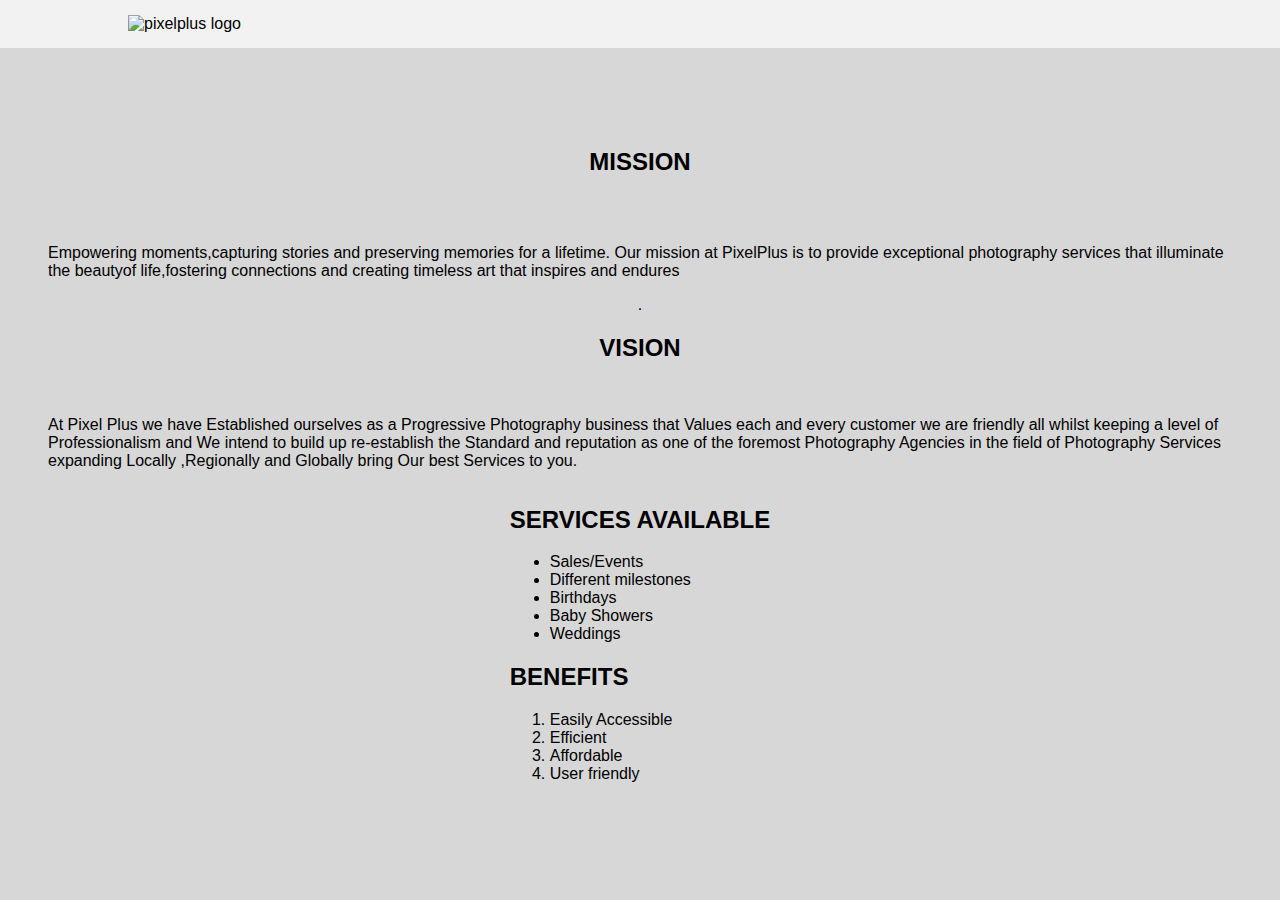
==== commit f7eff5fb: "Update About.html" ====
--- a/About.html
+++ b/About.html
@@ -65,7 +65,7 @@
     <!--<img src="./About_files/bckgroundphoto.jpg" alt=" page background photo">-->
  
     <div class="pictext">
-    <h1>ABOUT US</h1>
+    <!--<h1>ABOUT US</h1>-->
  
      <p> </p><h2>MISSION</h2><p></p>
    <p>Empowering moments,capturing stories and preserving memories for a lifetime.
@@ -100,7 +100,7 @@
 </div>
 </div>
 
-<footer>
+<!--<footer>
     <div class="footercontainer">
         <div class="footernav">
             <div class="about">
@@ -125,7 +125,7 @@
     <div class="footerbottom">
         <p>Designed by <span class="designer">Lens Crafters</span></p>
     </div>
-</footer>
+</footer> -->
 
 </body>
 </html>
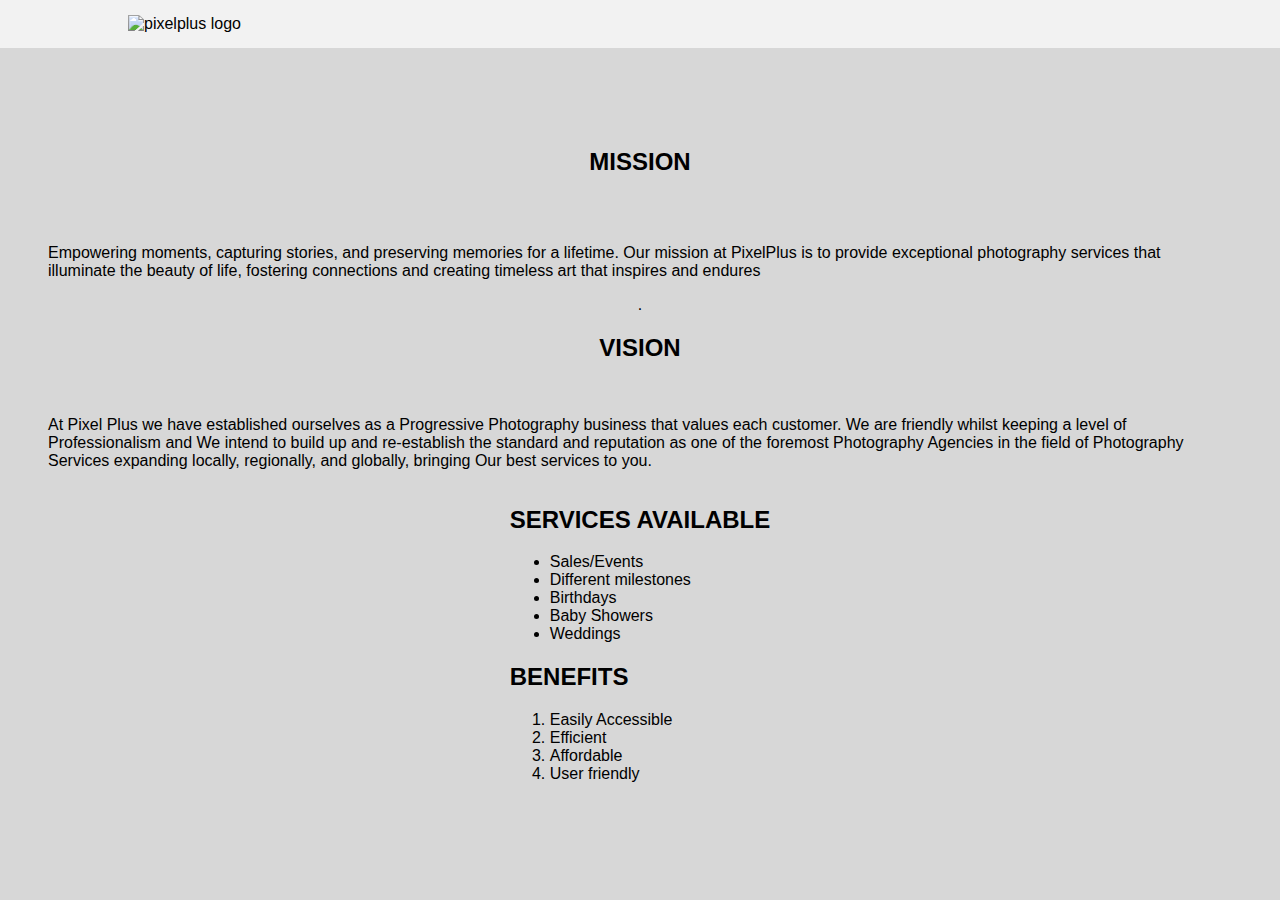
==== commit b6ec3235: "Update About.html" ====
--- a/About.html
+++ b/About.html
@@ -68,15 +68,18 @@
     <!--<h1>ABOUT US</h1>-->
  
      <p> </p><h2>MISSION</h2><p></p>
-   <p>Empowering moments,capturing stories and preserving memories for a lifetime.
+   <p>Empowering moments, capturing stories, and preserving memories for a lifetime.
 Our mission at PixelPlus is to provide exceptional photography
-services that illuminate the beautyof life,fostering connections and creating
+services that illuminate the beauty of life, fostering connections and creating
 timeless art that inspires and endures</p>.
 <br>
     <div class="visionstatement">
         <div><h2>VISION</h2></div>
         <br>
-        <p>At Pixel Plus we have Established ourselves as a Progressive Photography business that Values each and every customer we are friendly all whilst keeping a level of Professionalism and We intend to build up re-establish  the Standard and reputation as one of the foremost Photography Agencies in the field of Photography Services expanding Locally ,Regionally and Globally bring Our best Services to you.</p>
+        <p>At Pixel Plus we have established ourselves as a Progressive Photography business that values each customer. 
+            We are friendly whilst keeping a level of Professionalism and We intend to build up and re-establish the standard 
+            and reputation as one of the foremost Photography Agencies in the field of Photography Services expanding locally, 
+            regionally, and globally, bringing Our best services to you.</p>
     </div> 
 <div class="services"> 
     <h2>SERVICES AVAILABLE</h2>
--- a/style.css
+++ b/style.css
@@ -268,7 +268,7 @@
 .first{
     text-align: center;
     padding-top: 100px;
-    padding-bottom: 50px;
+    padding-bottom: 5px;
 }
 
 .second{
@@ -874,6 +874,15 @@
     color: #505050;
 }
 
+#cart-items{
+    margin-left: 50px;
+    margin-right: 50px;
+    min-height: 300px;
+    max-height: auto;
+    background-color: white;
+    margin-bottom: 20px;
+}
+
 .first-services{
     text-align: center;
 }
@@ -1000,3 +1009,21 @@
     cursor: pointer;
     font-family: "Open Sans", sans-serif
 }
+
+.equipment-blog-card-footer .btn:hover{
+    text-decoration: underline;
+}
+
+.banner{
+    height: 150px;
+    overflow: hidden;
+    margin-left: 5rem;
+    margin-right: 5rem;
+    margin-bottom: 5rem;
+}
+
+.banner > img{
+    width: 100%;
+    height: 100%;
+    object-fit: cover;
+}
--- a/style.css
+++ b/style.css
@@ -268,7 +268,7 @@
 .first{
     text-align: center;
     padding-top: 100px;
-    padding-bottom: 50px;
+    padding-bottom: 5px;
 }
 
 .second{
@@ -874,6 +874,15 @@
     color: #505050;
 }
 
+#cart-items{
+    margin-left: 50px;
+    margin-right: 50px;
+    min-height: 300px;
+    max-height: auto;
+    background-color: white;
+    margin-bottom: 20px;
+}
+
 .first-services{
     text-align: center;
 }
@@ -1000,3 +1009,21 @@
     cursor: pointer;
     font-family: "Open Sans", sans-serif
 }
+
+.equipment-blog-card-footer .btn:hover{
+    text-decoration: underline;
+}
+
+.banner{
+    height: 150px;
+    overflow: hidden;
+    margin-left: 5rem;
+    margin-right: 5rem;
+    margin-bottom: 5rem;
+}
+
+.banner > img{
+    width: 100%;
+    height: 100%;
+    object-fit: cover;
+}
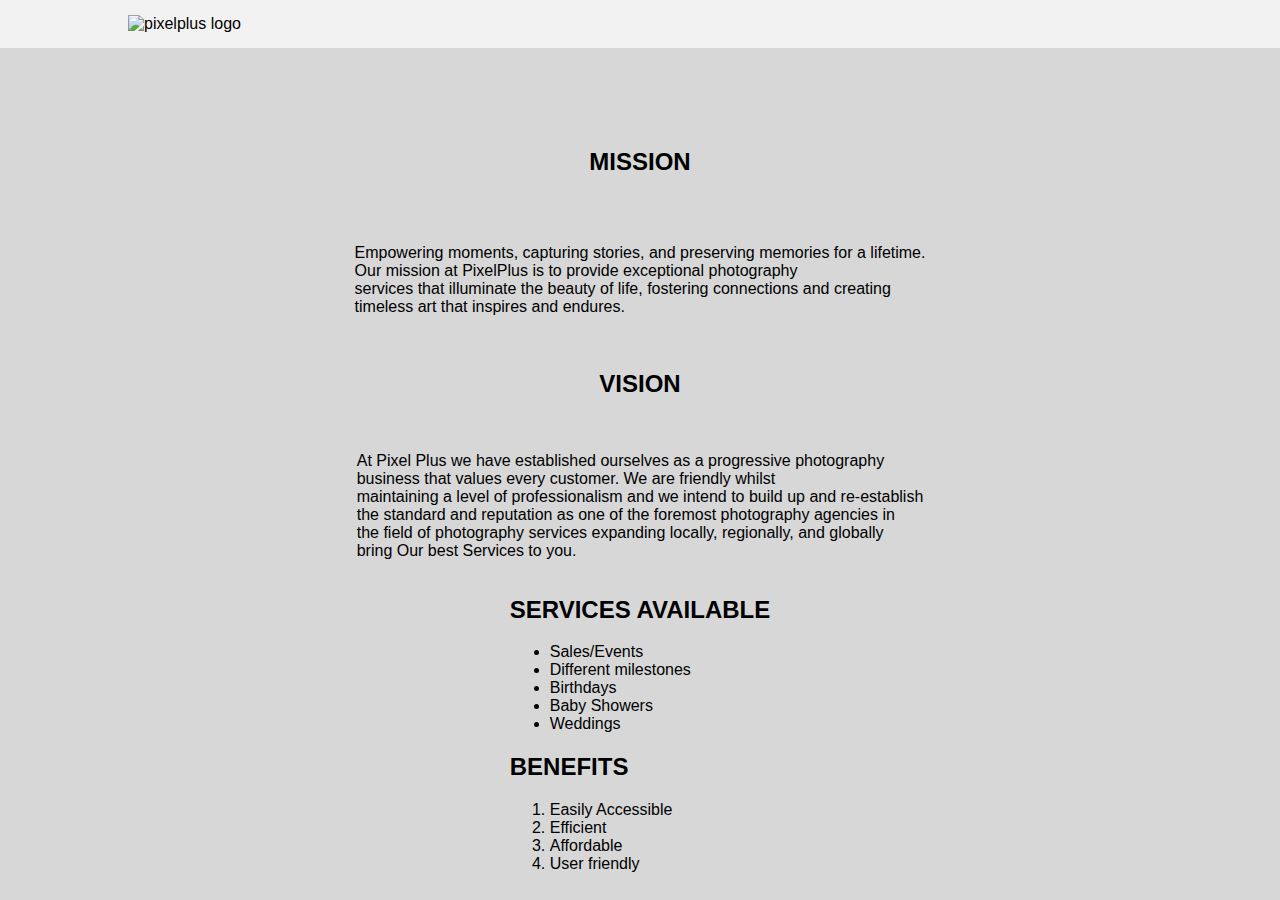
==== commit 56f4d9d4: "Update About.html" ====
--- a/About.html
+++ b/About.html
@@ -68,18 +68,20 @@
     <!--<h1>ABOUT US</h1>-->
  
      <p> </p><h2>MISSION</h2><p></p>
-   <p>Empowering moments, capturing stories, and preserving memories for a lifetime.
-Our mission at PixelPlus is to provide exceptional photography
-services that illuminate the beauty of life, fostering connections and creating
-timeless art that inspires and endures</p>.
+   <p>Empowering moments, capturing stories, and preserving memories for a lifetime. <br>
+Our mission at PixelPlus is to provide exceptional photography <br>
+services that illuminate the beauty of life, fostering connections and creating <br>
+timeless art that inspires and endures.</p>
 <br>
     <div class="visionstatement">
         <div><h2>VISION</h2></div>
         <br>
-        <p>At Pixel Plus we have established ourselves as a Progressive Photography business that values each customer. 
-            We are friendly whilst keeping a level of Professionalism and We intend to build up and re-establish the standard 
-            and reputation as one of the foremost Photography Agencies in the field of Photography Services expanding locally, 
-            regionally, and globally, bringing Our best services to you.</p>
+        <p>At Pixel Plus we have established ourselves as a progressive photography <br>
+           business that values every customer. We are friendly whilst <br>
+           maintaining a level of professionalism and we intend to build up and re-establish <br>
+           the standard and reputation as one of the foremost photography agencies in <br>
+           the field of photography services expanding locally, regionally, and globally <br>
+           bring Our best Services to you.</p>
     </div> 
 <div class="services"> 
     <h2>SERVICES AVAILABLE</h2>
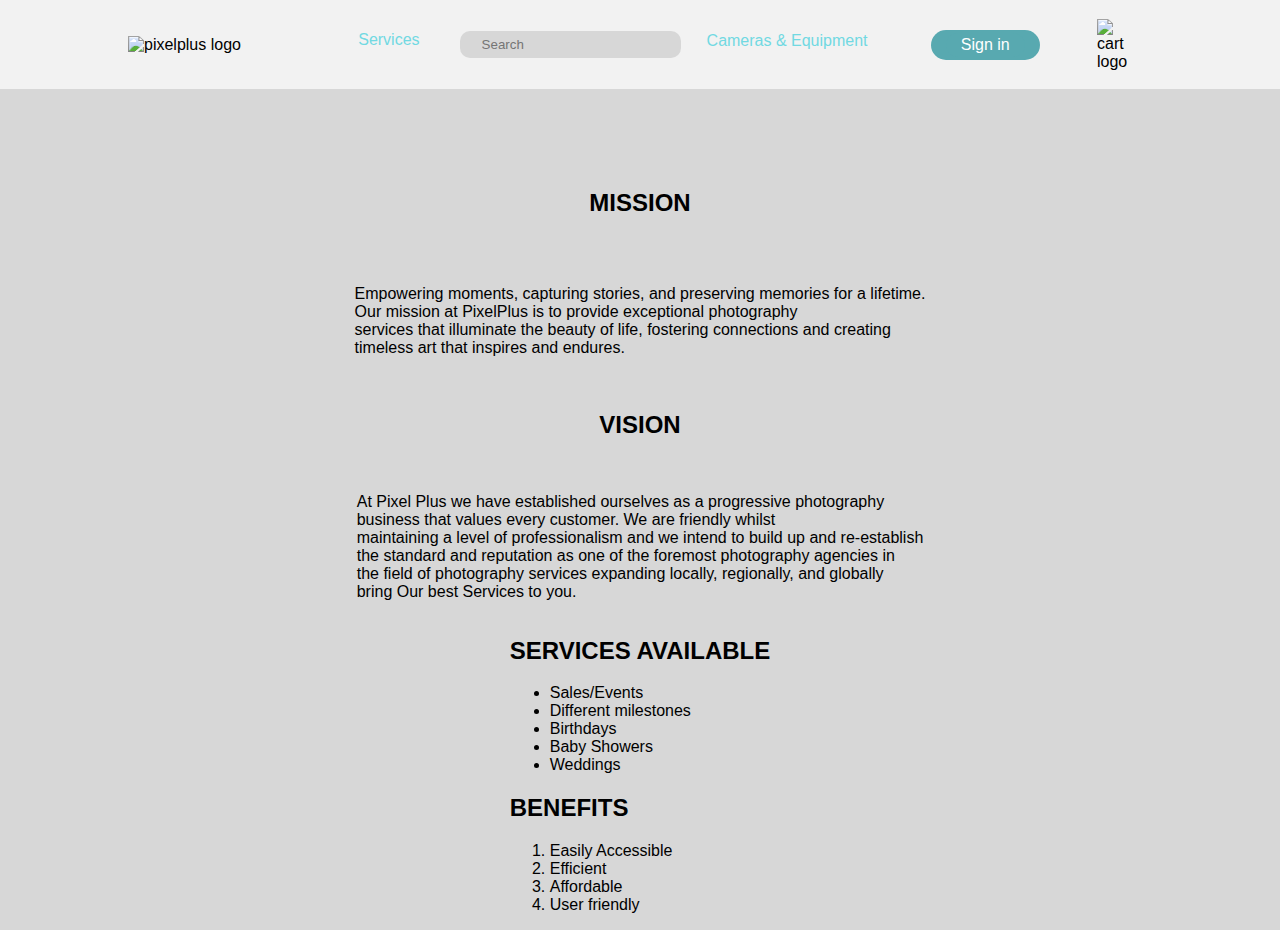
==== commit 02bdd210: "Update About.html" ====
--- a/About.html
+++ b/About.html
@@ -46,19 +46,27 @@
 
     <header>
         <a href="index.html"><img class="pixel-logo" src="camera images/LOGO.png" alt="pixelplus logo"></a>
-        <!--<nav>
+        <nav>
             <ul class="navlinks">
-                <li class="links"><a href="#">Services</a></li>
+                <li class="links"><a href="Services.html">Services</a></li>
                 <li><input id="search" type="text" placeholder="Search"></li>
-                <li class="links"><a href="">Cameras & Equipment</a></li>
+                <div class="dropdown" data-dropdown>
+                    <button class="link" data-dropdown-button>Cameras & Equipment</button>
+                    <div class="dropdown-menu">
+                        <div class="dropdown-menu-information">
+                            <div class="dropdown-cam"><a href="Cameras.html"class="camera">Cameras</a></div>
+                            <div class="dropdown-equip"><a href="Equipment.html"class="equipment">Equipment</a></div>
+                        </div>
+                    </div>
+                </div>
             </ul>
         </nav>
         <div class="signin-btn">
             <input class="signin-btn" data-target-button="#window" id="sign in" type="button" value="Sign in">
         </div>
         <div class="cart">
-            <a href=""><img class="cart" src="camera images/shopping-cart-logo-icon-shopping-cart-1c4ece4192d9f2bff2f57c678a709e5f.png" alt="cart logo"></a>
-        </div>-->
+            <a href="Cart.html"><img class="cart" src="camera images/shopping-cart-logo-icon-shopping-cart-1c4ece4192d9f2bff2f57c678a709e5f.png" alt="cart logo"></a>
+        </div>
     </header>
 
     <div class="bgdphoto">
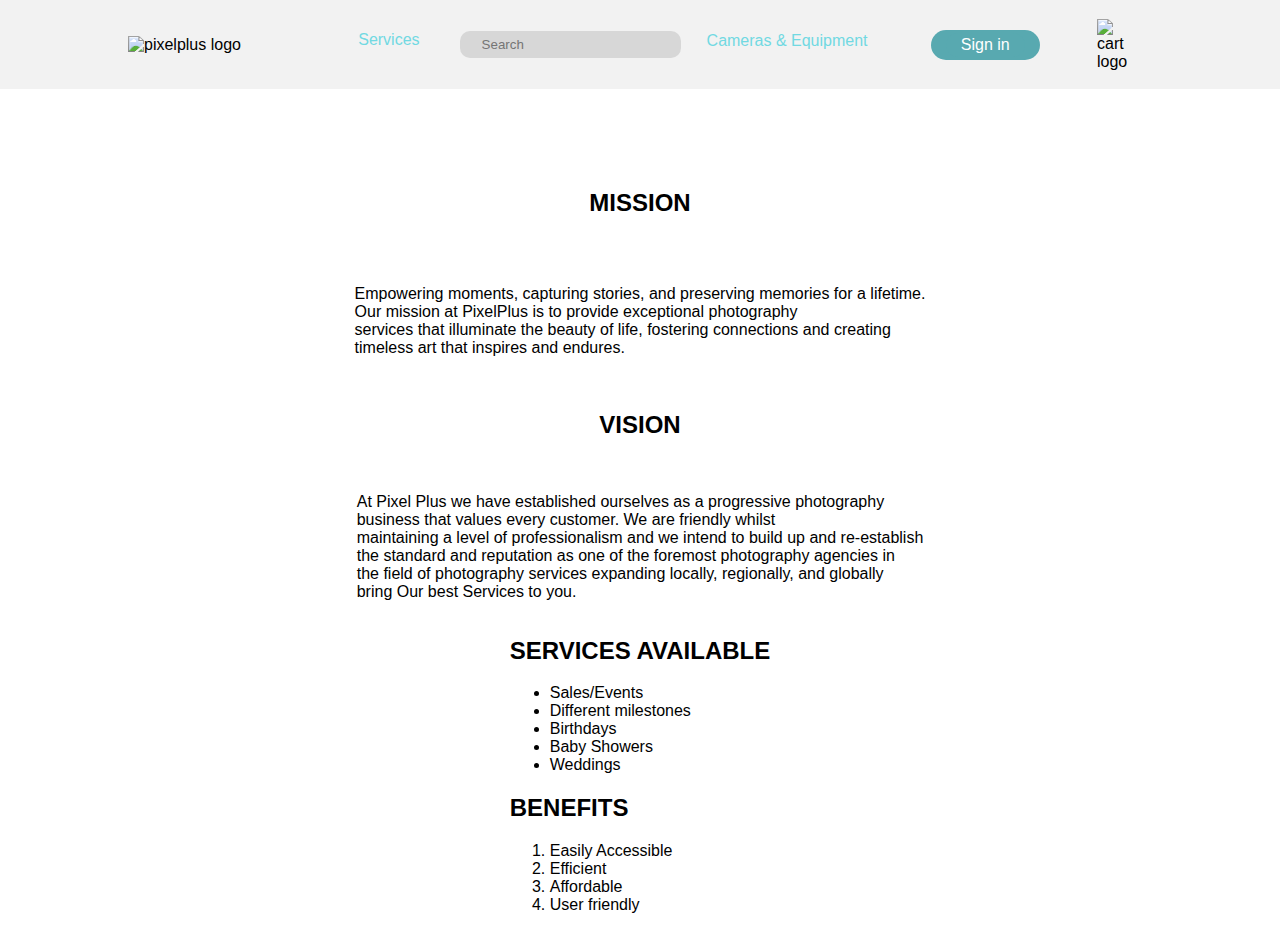
==== commit ecb47ee3: "Update About.html" ====
--- a/About.html
+++ b/About.html
@@ -18,11 +18,11 @@
 <head>
     <meta name="viewport" content="width=device-width, initial-scale=1.0">
     <title>About Us</title>  
-    <style>
+    <!--<style>
         body{
             background-color: #d7d7d7; 
         }
-    </style>
+    </style>-->
     <!--<link rel="stylesheet" href="navbarstyle.css">-->
     <link rel="stylesheet" href="style.css">
     <link rel="icon" href="favicon.ico">
